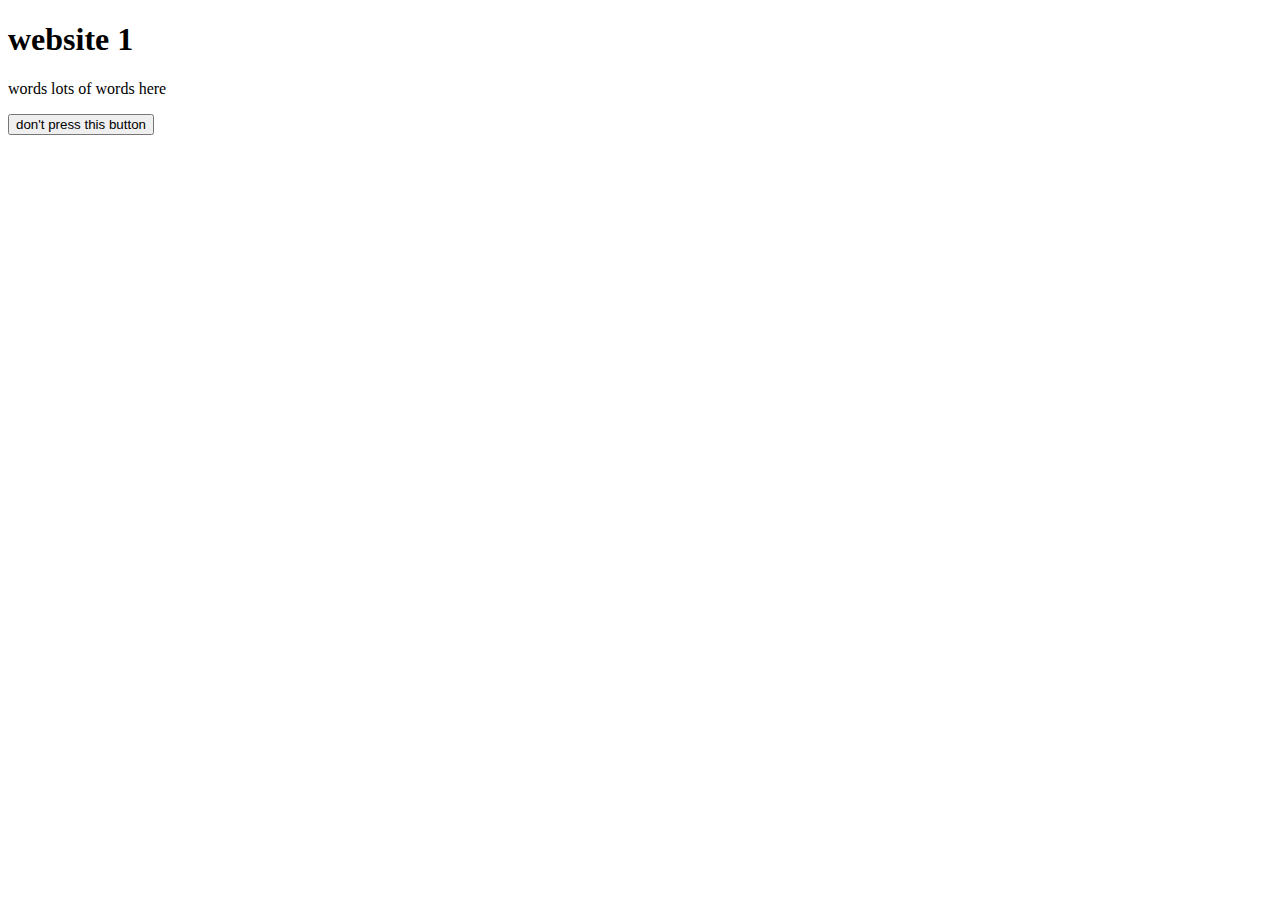
==== bring-js-back/index.html @ cff48849 "Initial commit" ====
<!DOCTYPE html>
<html lang="en">
<head>
    <meta charset="UTF-8">
    <meta http-equiv="X-UA-Compatible" content="IE=edge">
    <meta name="viewport" content="width=device-width, initial-scale=1.0">
    <title>Document</title>
</head>
<body>

    <h1>website 1</h1>
    <p>words lots of words here</p>
    <button>don't press this button</button>
    <s></s>
</body>
</html>
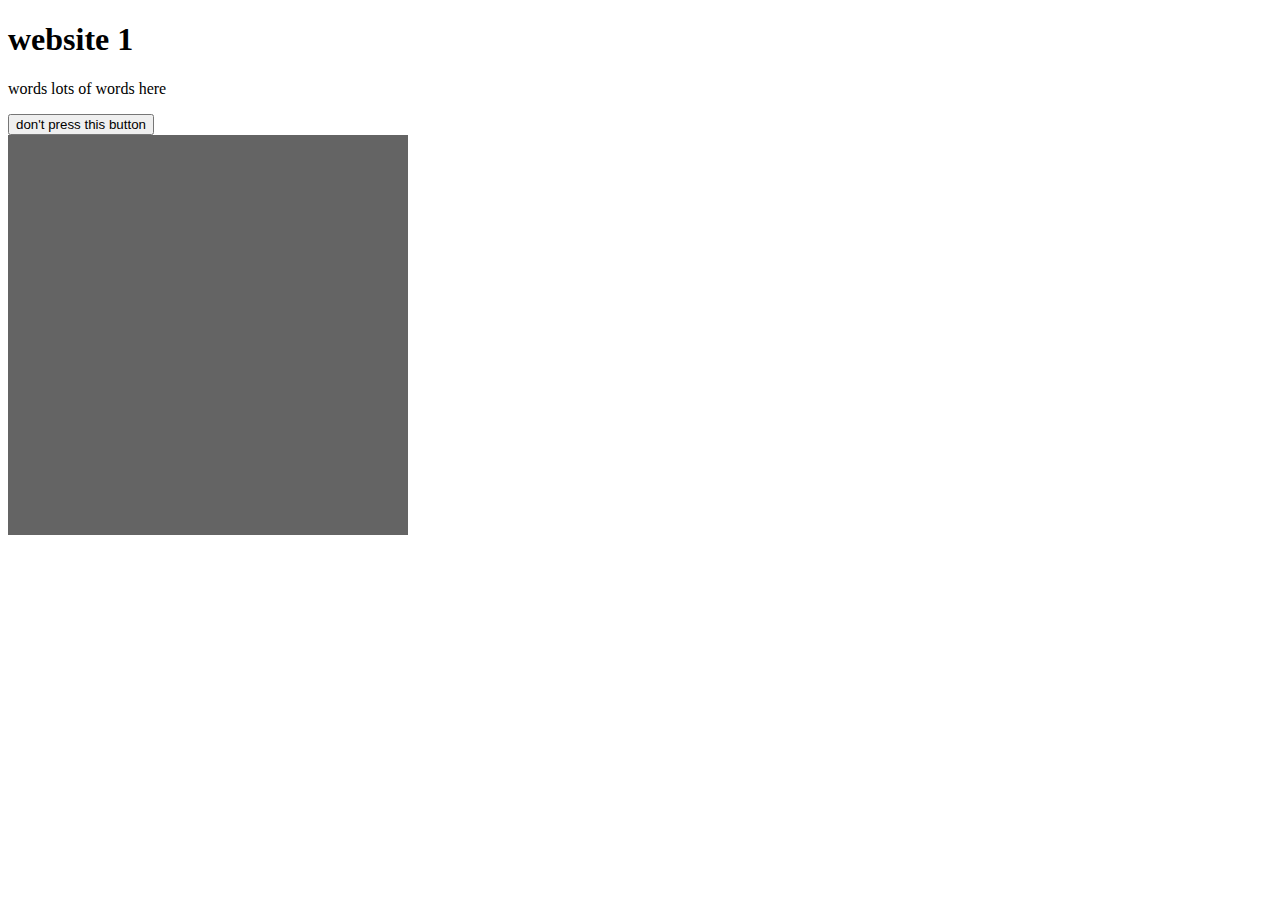
==== commit ca635fea: "added p5js to sketch" ====
--- a/bring-js-back/index.html
+++ b/bring-js-back/index.html
@@ -5,12 +5,15 @@
     <meta http-equiv="X-UA-Compatible" content="IE=edge">
     <meta name="viewport" content="width=device-width, initial-scale=1.0">
     <title>Document</title>
+    <link rel="stylesheet" href="style.css">
+    <script src="javascript/p5-template/p5.js"></script>
+
 </head>
 <body>
 
     <h1>website 1</h1>
     <p>words lots of words here</p>
     <button>don't press this button</button>
-    <s></s>
+    <script src="javascript/sketch.js"></script>
 </body>
 </html>